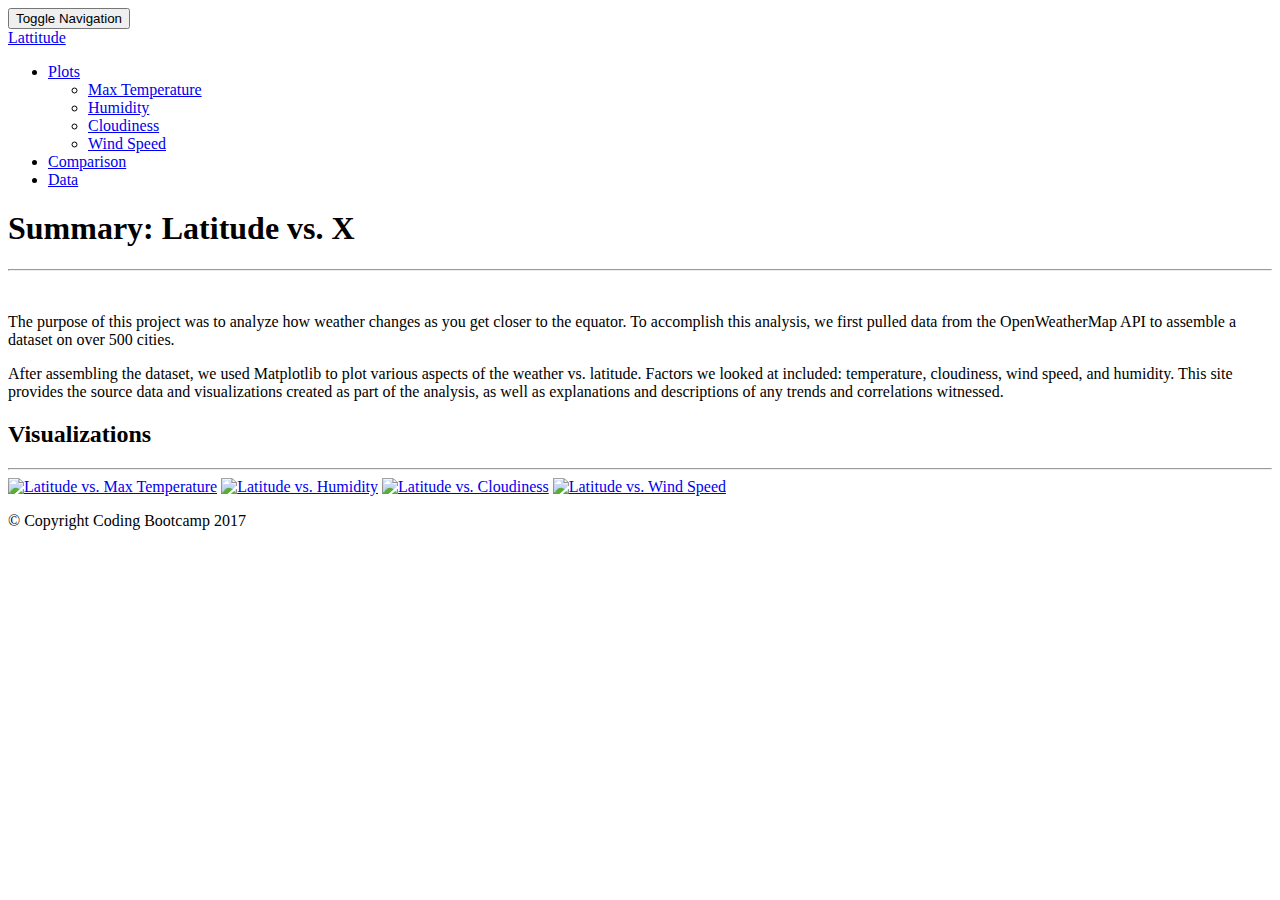
==== index.html @ 9c65a697 "Add files via upload" ====
<!DOCTYPE html>
<html lang="en-us">
  <head>

    <meta charset="UTF-8">
    <meta name="viewport" content="width=device-width, initial-scale=1.0">
    <meta http-equiv="X-UA-Compatible" content="ie=edge">

    <title>Bootstrap Visualization Dashboard</title>

    <!-- Boostrap Stylesheet -->
    <link rel="stylesheet" href="assets/css/bootstrap.min.css" media="screen">

    <!-- Our own CSS stylesheet -->
    <link rel="stylesheet" href="assets/css/styles.css" media="screen">

  </head>

  <body>
    <!-- Start of navbar -->
    <nav class="navbar navbar-default">
      <div class="container-fluid navbar-custom">

        <!-- Brand and toggle get grouped for better mobile display -->
        <div class="row">
          <div class="navbar-header">
            <button type="button" class="navbar-toggle collapsed" data-toggle="collapse" data-target="#bs-example-navbar-collapse-1" aria-expanded="false">
              <span class="sr-only">Toggle Navigation</span>
              <span class="icon-bar"></span>
              <span class="icon-bar"></span>
              <span class="icon-bar"></span>
            </button>
            <div class="col-xs-9 phone-nav">
              <a class="navbar-brand" href="#" id="logo">Lattitude</a>
            </div>
          </div>

          <!-- Collect the nav links, forms, and other content for toggling -->
          <div class="collapse navbar-collapse" id="bs-example-navbar-collapse-1">
            <ul class="nav navbar-nav navbar-right navbar-right-custom">
              <li class="dropdown">
                <a href="#" class="dropdown-toggle" data-toggle="dropdown" role="button" aria-haspopup="true" aria-expanded="false">Plots <span class="caret"></span></a>
                <ul class="dropdown-menu">
                 <li><a href="visualizations/temp.html">Max Temperature</a></li>
                  <li><a href="visualizations/humidity.html">Humidity</a></li>
                  <li><a href="visualizations/cloudiness.html">Cloudiness</a></li>
                  <li><a href="visualizations/wind.html">Wind Speed</a></li>
                </ul>
              </li>
              <li><a href="comparison.html">Comparison</a></li>
              <li><a href="data.html">Data</a></li>
            </ul>
          </div><!-- /.navbar-collapse -->
        </div>
      </div><!-- /.container-fluid -->
    </nav>
    <!-- End of navbar -->

    <!-- Start of container -->
    <div class="container">
      <section class="row">
        <div class="col-md-8">
          <article class="description-content">
            <h1 class="description-header">Summary: Latitude vs. X</h1>
            <hr class="description-hr"/>
            <img src="assets/images/Fig1.png" alt="" id="description-image"/>
            <p>The purpose of this project was to analyze how weather changes as you get closer to the equator. To accomplish this analysis, we first pulled data from the OpenWeatherMap API to assemble a dataset on over 500 cities.</p>
            <p>After assembling the dataset, we used Matplotlib to plot various aspects of the weather vs. latitude. Factors we looked at included: temperature, cloudiness, wind speed, and humidity. This site provides the source data and visualizations created as part of the analysis, as well as explanations and descriptions of any trends and correlations witnessed.</p>
          </article>
        </div>
        <div class="col-md-4">

          <!-- Start of Visualizations imageNav Area -->
          <section id="imageNav-area">
            <div class="imageNav-content">
              <h2 class="imageNav-header">Visualizations</h2>
              <hr />
              <div id="images">
                <a href="visualizations/temp.html"><img src="assets/images/Fig1.png" alt="Latitude vs. Max Temperature" class="imageNav-photo"></a>
                <a href="visualizations/humidity.html"><img src="assets/images/Fig2.png" alt="Latitude vs. Humidity" class="imageNav-photo"></a>
                <a href="visualizations/cloudiness.html"><img src="assets/images/Fig3.png" alt="Latitude vs. Cloudiness" class="imageNav-photo"></a>
                <a href="visualizations/wind.html"><img src="assets/images/Fig4.png" alt="Latitude vs. Wind Speed" class="imageNav-photo"></a>
              </div>
            </div>
          </section>
          <!-- End of the Visualizations imageNav Area -->

        </div>
      </section>
    </div>
    <!-- End of container -->

    <!-- Start of footer -->
    <footer class="footer navbar-fixed-bottom">
      <div class="two-toned-footer-color"></div>
      <p class="text-muted text-muted-footer text-center">
        &copy; Copyright Coding Bootcamp 2017
      </p>
    </footer>
    <!-- End of footer -->

    <!-- jQuery CDN -->
    <script type="text/javascript" src="https://code.jquery.com/jquery-2.1.4.min.js"></script>

    <!-- Bootstrap CDN -->
    <script src="https://maxcdn.bootstrapcdn.com/bootstrap/3.3.6/js/bootstrap.min.js"></script>
  </body>

</html>
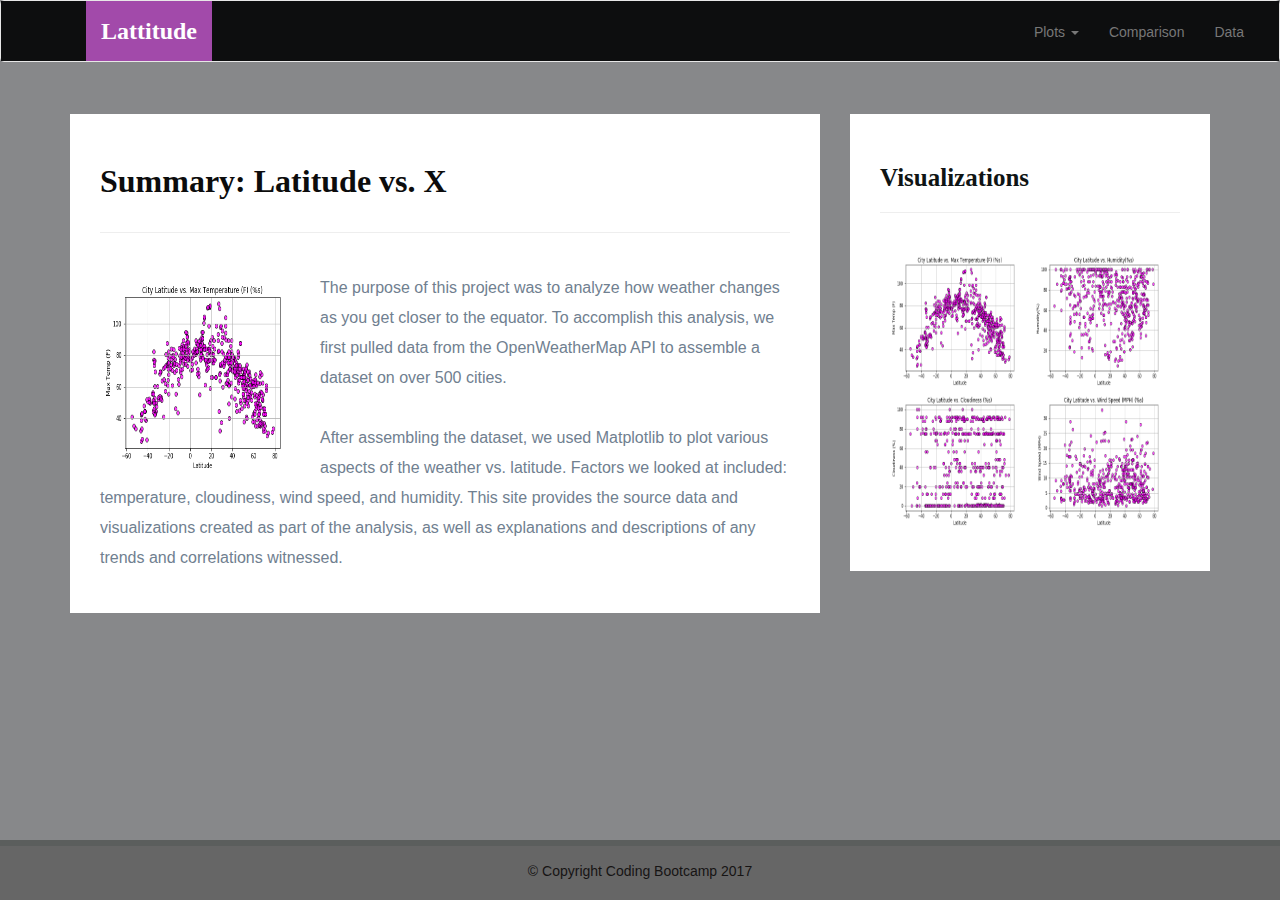
==== commit 20bb9100: "Update index.html" ====
--- a/index.html
+++ b/index.html
@@ -9,10 +9,10 @@
     <title>Bootstrap Visualization Dashboard</title>
 
     <!-- Boostrap Stylesheet -->
-    <link rel="stylesheet" href="assets/css/bootstrap.min.css" media="screen">
+    <link rel="stylesheet" href="bootstrap.min.css" media="screen">
 
     <!-- Our own CSS stylesheet -->
-    <link rel="stylesheet" href="assets/css/styles.css" media="screen">
+    <link rel="stylesheet" href="styles.css" media="screen">
 
   </head>
 
@@ -41,10 +41,10 @@
               <li class="dropdown">
                 <a href="#" class="dropdown-toggle" data-toggle="dropdown" role="button" aria-haspopup="true" aria-expanded="false">Plots <span class="caret"></span></a>
                 <ul class="dropdown-menu">
-                 <li><a href="visualizations/temp.html">Max Temperature</a></li>
-                  <li><a href="visualizations/humidity.html">Humidity</a></li>
-                  <li><a href="visualizations/cloudiness.html">Cloudiness</a></li>
-                  <li><a href="visualizations/wind.html">Wind Speed</a></li>
+                 <li><a href="temp.html">Max Temperature</a></li>
+                  <li><a href="humidity.html">Humidity</a></li>
+                  <li><a href="cloudiness.html">Cloudiness</a></li>
+                  <li><a href="wind.html">Wind Speed</a></li>
                 </ul>
               </li>
               <li><a href="comparison.html">Comparison</a></li>
@@ -63,7 +63,7 @@
           <article class="description-content">
             <h1 class="description-header">Summary: Latitude vs. X</h1>
             <hr class="description-hr"/>
-            <img src="assets/images/Fig1.png" alt="" id="description-image"/>
+            <img src="Fig1.png" alt="" id="description-image"/>
             <p>The purpose of this project was to analyze how weather changes as you get closer to the equator. To accomplish this analysis, we first pulled data from the OpenWeatherMap API to assemble a dataset on over 500 cities.</p>
             <p>After assembling the dataset, we used Matplotlib to plot various aspects of the weather vs. latitude. Factors we looked at included: temperature, cloudiness, wind speed, and humidity. This site provides the source data and visualizations created as part of the analysis, as well as explanations and descriptions of any trends and correlations witnessed.</p>
           </article>
@@ -76,10 +76,10 @@
               <h2 class="imageNav-header">Visualizations</h2>
               <hr />
               <div id="images">
-                <a href="visualizations/temp.html"><img src="assets/images/Fig1.png" alt="Latitude vs. Max Temperature" class="imageNav-photo"></a>
-                <a href="visualizations/humidity.html"><img src="assets/images/Fig2.png" alt="Latitude vs. Humidity" class="imageNav-photo"></a>
-                <a href="visualizations/cloudiness.html"><img src="assets/images/Fig3.png" alt="Latitude vs. Cloudiness" class="imageNav-photo"></a>
-                <a href="visualizations/wind.html"><img src="assets/images/Fig4.png" alt="Latitude vs. Wind Speed" class="imageNav-photo"></a>
+                <a href="temp.html"><img src="Fig1.png" alt="Latitude vs. Max Temperature" class="imageNav-photo"></a>
+                <a href="humidity.html"><img src="Fig2.png" alt="Latitude vs. Humidity" class="imageNav-photo"></a>
+                <a href="cloudiness.html"><img src="Fig3.png" alt="Latitude vs. Cloudiness" class="imageNav-photo"></a>
+                <a href="visualizations/wind.html"><img src="Fig4.png" alt="Latitude vs. Wind Speed" class="imageNav-photo"></a>
               </div>
             </div>
           </section>
--- a/styles.css
+++ b/styles.css
@@ -0,0 +1,273 @@
+/* ----DEFAULT ELEMENT STYLING START---- */
+html {
+  /* Positioning */
+  position: relative;
+
+  /* Box-model */
+  min-height: 100%;
+}
+
+body {
+  /* Positioning */
+  margin-bottom: 150px;
+
+  /* Typography */
+  font-family: Arial, "Helvetica Neue", Helvetica, sans-serif;
+
+  /* Visual */
+  background-color: #87888a;
+}
+
+/* Media query for body */
+@media only screen and (max-width: 767px) {
+  /* Set background color to white on small screens */
+  body {
+    /* Visual */
+    background-color: #fff;
+  }
+}
+
+/* ----DEFAULT ELEMENT STYLING END---- */
+
+/* ----NAV START---- */
+.navbar-custom {
+  background-color: rgb(13, 14, 15);
+}
+
+#logo {
+  /* Box-model */
+  height: 60px;
+  padding-top: 20px;
+  padding-bottom: 5px;
+
+  /* Positioning */
+  margin-left: 70px;
+  font-family: Georgia, Times, "Times New Roman", serif;
+
+  /* Typography */
+  font-size: 24px;
+  font-weight: bold;
+  color: #fff;
+
+  /* Visual */
+  background: #a24aaa;
+}
+
+/* Logo hover state */
+#logo:hover {
+  /* Visual */
+  opacity: 0.7;
+}
+
+.navbar-right-custom {
+  /* Box-model */
+  padding-top: 6px;
+  padding-right: 20px;
+
+  /* Typography */
+  font-family: Arial;
+  font-weight: lighter;
+}
+
+/* Nav element hover state */
+.navbar-default .navbar-nav > li > a:hover {
+  color: #aa4a82;
+}
+
+/* Media query for nav */
+@media only screen and (max-width: 767px) {
+  .navbar-header {
+    background-color: #60226d;
+  }
+
+  #logo {
+    width: 100%;
+
+    /* Box-model */
+    height: 60px;
+    padding-top: 20px;
+    padding-bottom: 5px;
+
+    /* Positioning */
+    margin-left: 0;
+    font-family: Georgia, Times, "Times New Roman", serif;
+
+    /* Typography */
+    font-size: 24px;
+    font-weight: bold;
+    color: rgb(12, 12, 12);
+
+    /* Visual */
+    background: #131414;
+  }
+}
+
+/* -----NAV END---- */
+
+/* ----DESCRIPTION START---- */
+.description-header {
+  /* Positioning */
+  margin-bottom: 33px;
+  font-family: Georgia, Times, "Times New Roman", serif;
+
+  /* Typography */
+  font-size: 32px;
+  font-weight: bold;
+  color: #0c0c0c;
+}
+
+.description-content {
+  /* Box-model */
+  padding: 30px;
+
+  /* Positioning */
+  margin-top: 32px;
+
+  /* Visual */
+  background-color: #fff;
+}
+
+.description-content > p {
+  /* Box-model */
+  padding-top: 20px;
+
+  /* Typography */
+  font-size: 16px;
+  line-height: 30px;
+  color: slategray;
+}
+
+.description-text {
+  padding-bottom: 20px;
+}
+
+#description-image {
+  /* Positioning */
+  float: left;
+
+  /* Box-model */
+  width: 200px;
+  height: 200px;
+  margin-top: 20px;
+  margin-right: 20px;
+}
+
+/* Description content media query */
+@media only screen and (max-width: 767px) {
+  /* override default class styling for positioning/padding */
+
+  .description-content {
+    /* Box-model */
+    padding: 0;
+
+    /* Positioning */
+    margin-top: 0;
+  }
+}
+
+/* ----DESCRIPTION END---- */
+
+/* ----IMAGE NAV START---- */
+#imageNav-area {
+  width: 100%;
+
+  /* Box-model */
+  padding: 30px 30px 43px;
+
+  /* Positioning */
+  margin-top: 32px;
+
+  /* Visual */
+  background-color: #fff;
+}
+
+.imageNav-header {
+  /* Positioning */
+  margin-bottom: 15px;
+  font-family: Georgia, Times, "Times New Roman", serif;
+
+  /* Typography */
+  font-size: 25px;
+  font-weight: bold;
+  color: #0f1414;
+}
+
+.imageNav-photo {
+  width: 140px;
+
+  /* Box-model */
+  height: 140px;
+}
+
+.imageNav-photo:hover {
+  /* Visuals */
+  opacity: 0.6;
+}
+
+.imageNav-photo.active {
+  /* Visuals */
+  border: 2px solid #0d0f0f;
+}
+
+#images {
+  /* Box-model */
+  padding-top: 15px;
+
+  /* Typography */
+  text-align: center;
+}
+
+/* ----IMAGE NAV END---- */
+
+/* ----COMPARISON START---- */
+.comparison-image:hover {
+  opacity: 0.6;
+}
+
+.comparison-header {
+  /* Positioning */
+  margin-bottom: 10px;
+  font-family: Georgia, Times, "Times New Roman", serif;
+
+  /* Typography */
+  font-size: 20px;
+  font-weight: bold;
+  color: #121313;
+  text-align: center;
+}
+
+/* ----COMPARISON END---- */
+
+/* ----FOOTER START---- */
+.footer {
+  /* Positioning */
+  position: absolute;
+  bottom: 0;
+
+  /* Box-model */
+  width: 100%;
+  height: 60px;
+  margin-top: 30px;
+
+  /* Visual */
+  background-color: #666;
+}
+
+.text-muted-footer {
+  /* Positioning */
+  margin-top: 15px;
+
+  /* Typography */
+  color: rgb(22, 20, 20);
+}
+
+.two-toned-footer-color {
+  /* Box-model */
+  height: 6px;
+  padding-top: 3px;
+
+  /* Visual */
+  background-color: #5b5e5d;
+}
+
+/* ----FOOTER END---- */
